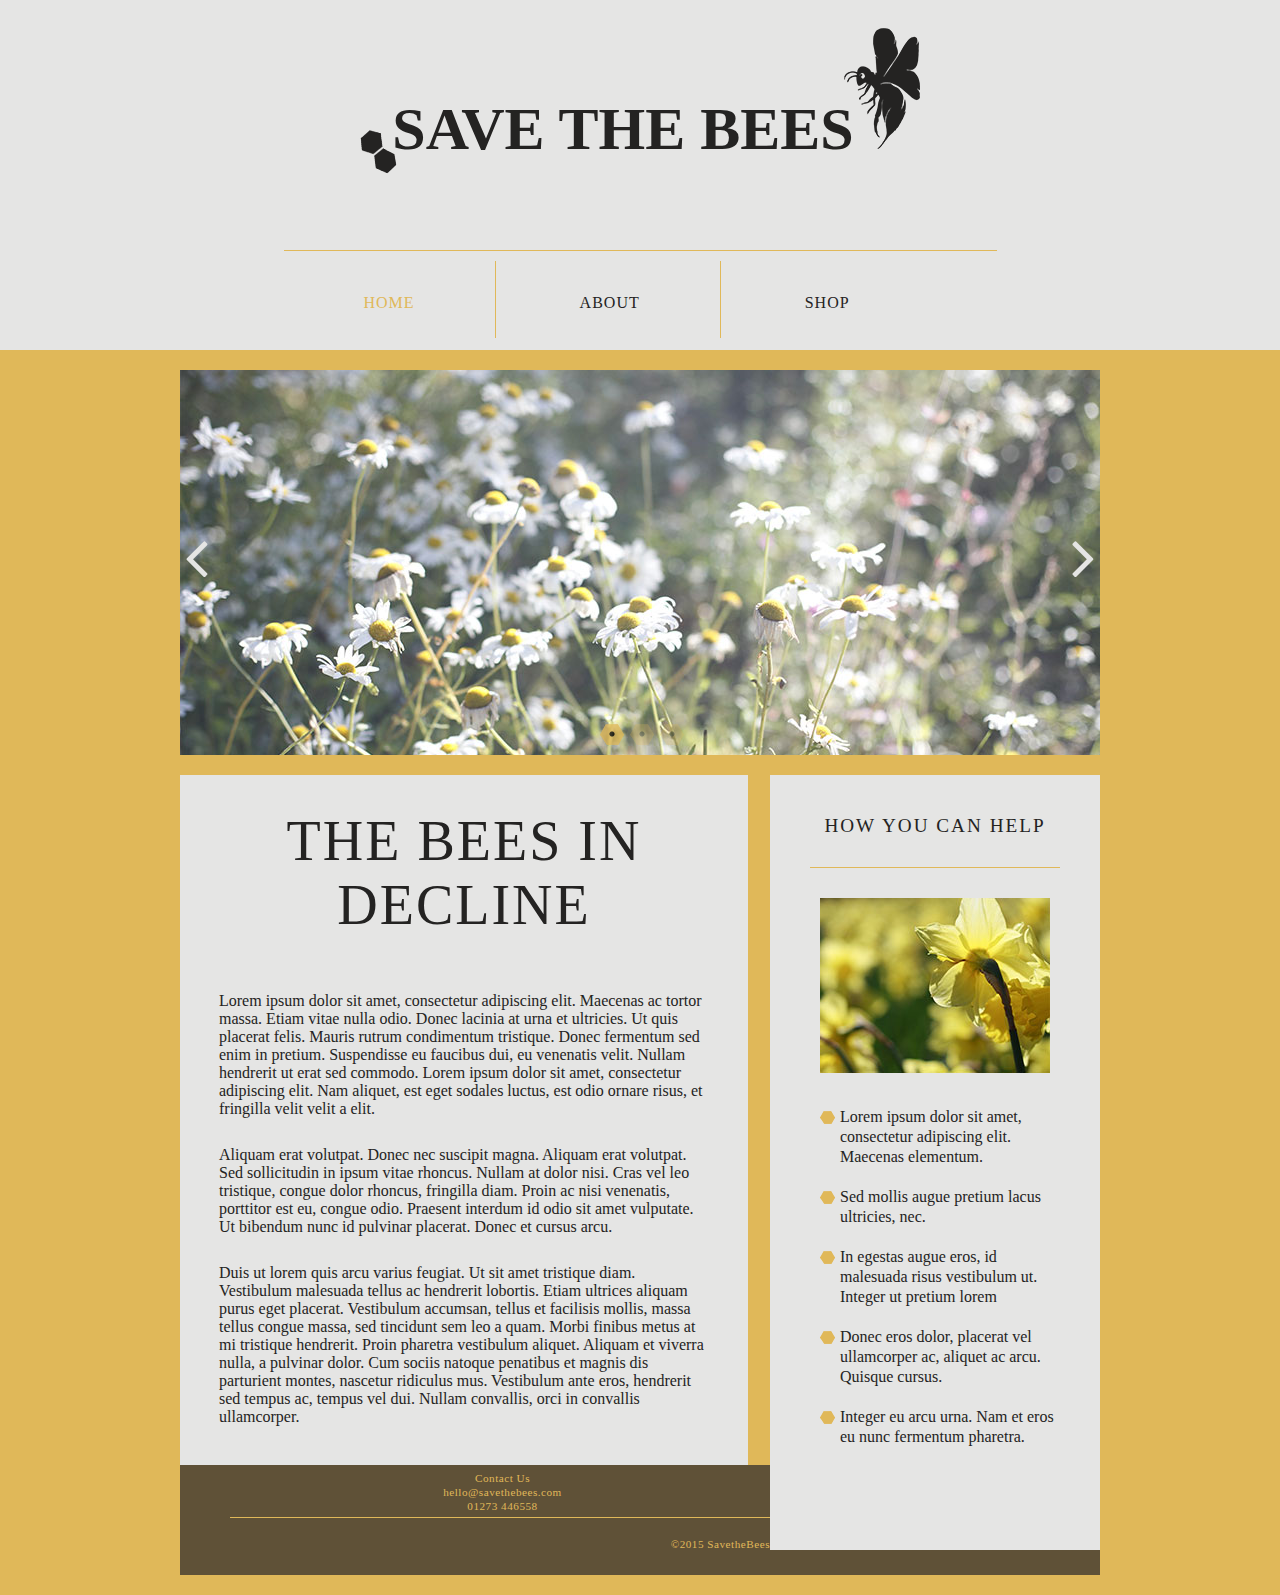
==== index.html @ b4ee6c3a "Added honeycomb sprite for carousel navigation and started on changing dots to the honeycombs." ====
<!doctype html>
<html>

<head>
  <script type="text/javascript" src="jquery.js"></script>
  <link rel="stylesheet" type="text/css" href="index.css" />
  <link rel="stylesheet" type="text/css" href="slick/slick.css"/>
  <link rel="stylesheet" type="text/css" href="slick/slick-theme.css"/>
  <link rel="stylesheet" href="http://maxcdn.bootstrapcdn.com/font-awesome/4.4.0/css/font-awesome.min.css">

  <title>Save the Bees</title>
</head>

<body>
  <header class = "container">

      <div id = "logo">
        <h1 id = "title">
          <img id = "comb" src = "images/honeycomb.png" alt = "honeycomb"/>
           save the bees
          <img id = "bee" src = "images/honeybee.png" alt = "honeybee"/>
        </h1>


      </div>

      <ul id = "nav-menu">
        <li class = "nav" id = "home"> <a href = "index.html" class='active'>home</a></li>
        <li class = "nav" id = "about"> <a href = "about.html">about</a></li>
        <li class = "nav"> <a href = "shop.html">shop</a></li>
      </ul>

  </header>

  <div class = "main-container">
  <div>

  <div class = "carousel-img">
    <div><img src = "images/daisy-img.jpg" alt = "daisy"/></div>
    <div><img src = "images/blossom.jpg" alt = "blossom"/></div>
    <div><img src = "images/pinkflower.jpg" alt = "pinkflower"/></div>
  </div>

<div>

  <div class = "panel" id = "right-content">
    <h3 id = "bullet-title">how you can help</h3>
    <img id = "help-image"src = "images/flower-img.jpg">

    <ul>
      <li class = "bullet">Lorem ipsum dolor sit amet, consectetur adipiscing elit. Maecenas elementum.</li>
      <li class = "bullet">Sed mollis augue pretium lacus ultricies, nec.</li>
      <li class = "bullet">In egestas augue eros, id malesuada risus vestibulum ut. Integer ut pretium lorem</li>
      <li class = "bullet">Donec eros dolor, placerat vel ullamcorper ac, aliquet ac arcu. Quisque cursus.</li>
      <li class = "bullet">Integer eu arcu urna. Nam et eros eu nunc fermentum pharetra. </li>
    </ul>

  </div>

  <div class = "panel"id = "left-content">
    <h2>the bees in decline</h2>
    <p class = "left-text-content">Lorem ipsum dolor sit amet, consectetur adipiscing elit. Maecenas ac tortor massa. Etiam vitae nulla odio. Donec lacinia at urna et ultricies. Ut quis placerat felis. Mauris rutrum condimentum tristique. Donec fermentum sed enim in pretium. Suspendisse eu faucibus dui, eu venenatis velit. Nullam hendrerit ut erat sed commodo. Lorem ipsum dolor sit amet, consectetur adipiscing elit. Nam aliquet, est eget sodales luctus, est odio ornare risus, et fringilla velit velit a elit.
    </p>
    <br />

    <p class = "left-text-content">Aliquam erat volutpat. Donec nec suscipit magna. Aliquam erat volutpat. Sed sollicitudin in ipsum vitae rhoncus. Nullam at dolor nisi. Cras vel leo tristique, congue dolor rhoncus, fringilla diam. Proin ac nisi venenatis, porttitor est eu, congue odio. Praesent interdum id odio sit amet vulputate. Ut bibendum nunc id pulvinar placerat. Donec et cursus arcu.
    </p>
    <br />

    <p class = "left-text-content">Duis ut lorem quis arcu varius feugiat. Ut sit amet tristique diam. Vestibulum malesuada tellus ac hendrerit lobortis. Etiam ultrices aliquam purus eget placerat. Vestibulum accumsan, tellus et facilisis mollis, massa tellus congue massa, sed tincidunt sem leo a quam. Morbi finibus metus at mi tristique hendrerit. Proin pharetra vestibulum aliquet. Aliquam et viverra nulla, a pulvinar dolor. Cum sociis natoque penatibus et magnis dis parturient montes, nascetur ridiculus mus. Vestibulum ante eros, hendrerit sed tempus ac, tempus vel dui. Nullam convallis, orci in convallis ullamcorper.
    </p>

  </div>



  </div>
  </div>


  <footer>
    <div id = "contact-info">
      <p class = "info">Contact Us</p>

      <p class = "info"><a href = "mailto:hello@savethebees.com">hello@savethebees.com</a></p>

      <p class = "info">01273 446558</p>

    </div>
      <p id = "copyright">&copy;2015 SavetheBees</p>
  </footer>

  <script type="text/javascript" src="slick/slick.min.js"></script>

  <script type="text/javascript">
    $(document).ready(function(){
      $('.carousel-img').slick({
        dots: true,
        infinite:true,
        autoplay:true,
        autoplaySpeed:4000,
        prevArrow:'<i class="arrow arrow-r fa fa-angle-left fa-4x"></i>',
        nextArrow:'<i class="arrow arrow-l fa fa-angle-right fa-4x"></i>',
      });
    });
  </script>

</body>

</html>
---- index.css ----
*{
  margin:0px;
  padding:0px;
}

body {
  background-color: #e0b859;
  font-family: Montserrat; sans-serif;
  color:#242322;

}

h1{
  text-transform: uppercase;
  font-size: 60px;
  font-weight:550;
  text-align:center;
}

h2{
  text-transform:uppercase;
  font-size:3.5em;
  font-weight:400;
  letter-spacing:2px;
  text-align:center;
  padding-bottom:50px;
}

h3{
  text-transform:uppercase;
  font-size:1.2em;
  font-weight:400;
  letter-spacing:2px;
  text-align:center;
}

p{
  font-weight:200;
}

ul{
  display:block;
}

li{
  list-style-type: none;
  font-weight:200;
}

.main-container{
  width:920px;
  position:relative;
  margin:20px auto;
}

.panel{
  background-color:#e5e5e4;
}

/* Links */

a{
  text-decoration:none;
  color:#242322;
}

a:hover{
  color:#e0b859;
  text-decoration:none;
}

a.active{
  color:#e0b859;
   text-decoration:none;
}

/* Title/logo/header */

.container {
  background-color: #e5e5e4;
  height:350px;
  margin:0 auto;
}

#logo{
  height:250px;
  margin:auto auto;

}


#title{
  padding:28px;
  margin:0 auto;

}

#comb{
  margin-right: -20px;
  margin-bottom: -25px;
}

#bee{
  margin-left: -25px;

}

/* Navigation */

#nav-menu{
  width:713px;
  height:100px;
  margin:0 auto;
  border-top: solid 1px #e0b859;
}

#nav-menu .nav{
  display: inline-block;
  padding-top:33px;
  padding-bottom:26px;
  padding-left:80px;
  padding-right:80px;
  text-decoration: none;
  text-transform:uppercase;
  letter-spacing: 1px;
  position:relative;
  font-weight: 400;
}

#home {
  border-right:solid 1px #e0b859;
  margin-top: 10px;
  margin-bottom:20px;
}

#about{
  border-right:solid 1px #e0b859;
  margin-top: 10px;
  margin-bottom:20px;
}

/* Home main body content */

.arrow{
  color:#e5e5e4;
  position: absolute;
  z-index:100;
  top:155px;
}

.arrow-r{
  left:5px;
}

.arrow-l{
  right:5px;
}

.main-container .slick-slider{
  margin-bottom:20px;
}

.main-container .slick-dots{
  bottom:11px;
}

.main-container .slick-dots li button::before{
  background:url('images/honeycomb-sprite.png') no-repeat 0 0px;
  width:24px;
  height:21px;
}

.main-container .slick-dots li button::after{
  background:url('images/honeycomb-sprite.png') no-repeat 0 -22px;
  width:24px;
  height:21px;
}

#left-content{
  width:500px;
  padding:34px;
}

.left-text-content{
  padding:5px;
}

#right-content{
  width:250px;
  height:695px;
  padding:40px;
  float:right;
}

#bullet-title{
  border-bottom: solid 1px #e0b859;
  padding-bottom:30px;
}

.bullet{
  margin:0 0 20px 10px;
  padding-left:20px;
  line-height:20px;
  background:url(images/bulletpoint.png)no-repeat left center;
  background-position:left 0 top 4px;
}

#help-image{
  margin:30px 10px;
}

/* About main body content */

#about-panel{
  padding:10px 125.5px;
}

.farm-title{
  font-weight: 600;
  border-bottom: solid 1px #e0b859;
  padding: 30px 0px 5px 0px ;
  text-align:left;
}

#us{
  margin-bottom:30px;
}

.farm{
  background-color:#ededea;
  width:100%;
  height:350px;
}

.farm-detail{
  float:left;
  padding:15px;
}

.farm-description{
  padding:12px 10px;
}

.farm-description h3{
  padding-bottom:8px;
}

.farm-contact{
  padding-top: 5px;
  font-size:0.8em;
}

#opening{
  padding:8px 0;
}

#our-farmers{
  margin-top:10px;
}

.join-us{
  margin:70px auto;
}

.join{
  text-align:center;
  margin:10px;
}

.button a{
  display:block;
  height:35px;
  width:120px;
  background-color: #5f5137;
  border:1px solid #5f5137;
  border-radius: 20px;
  color: #ededea;
  text-align:center;
  font-weight:100;
  line-height: 35px;
  margin:0 auto;
}

.button a:hover{
  color:#e0b859;
  text-decoration:none;
}

.farmer-pics{
  background-color:#ededea;
  margin-top:30px;
  width:100%;
}

.farm-container{
  display:inline-block;
  margin:16.5px;
  position:relative;
}

.overlay{
  position:absolute;
  background-color:#5f5137;
  width:130px;
  height:130px;
  top:0px;
  left:0px;
  opacity:0;
}

.overlay p{
  color: #ededea;
  text-align:center;
  font-weight:200;
  margin-top:55px;
  padding:5px;
  background-color:#5f5137;
}

.farm-container:hover .overlay {
  opacity:0.8;
}

.farm-container:hover .overlay p{
  opacity:1;
}


/*Shop main body content*/

#shop-container{
  height:580px;
}

#shop-container img{
  position:absolute;
  margin:45px 20px;
}

#shop-container h2{
  font-size: 2em;
  padding:10px;
  float:right;
  margin:26px 125px;
  position:relative;
  text-transform: none;
}

#shop-container h3{
  float:right;
  position:relative;
  margin:78px -300px;
  margin-bottom: 0;
  text-transform: none;
  font-weight: 100;
}

#shop-container p{
  float:right;
  width:420px;
}

.honey-description{
  margin:120px -448px;
}

.shop-description{
  margin:180px -448px;
}

.price{
  margin:280px -448px;
  font-weight: 500;
  font-size: 1.2em;
}

.cart-button{
  position: relative;
  margin:360px -447px;
  margin-bottom:0;
  text-align:center;
  padding:14px 2px;
  background-color: #000;
  color:#ededea;
  border-radius: 5px;
}

.cart-button a{
  color:#ededea;
}

.cart-button a:hover{
  color:#e0b859;
  text-decoration:none;
}


/* Find honey farm/google map */

#find-farm{
  margin:20px 0;
}

#find-farm h3{
  float:right;
  margin-top:-342px;
  margin-right:60px;
  padding:5px 0 20px 0 ;
  border-bottom: solid 1px #e0b859;
  font-weight: 500;

}

#find-farm p {
  float:right;
  width: 395px;
  margin:-270px 30px 0 0;
}

#map iframe{
  margin:10px;
  position:relative;
}

/* Footer Section */

footer{
  background-color:#5f5137;
  height:110px;
}

.info{
  color:#e0b859;
  font-size: 0.7em;
  text-align:center;
  margin:0 auto;
  padding-top:2px;

}

.info a {
  color:#e0b859;
}

#contact-info{
  padding:5px;
  border-bottom: solid 1px #e0b859;
  margin-right:50px;
  margin-left:50px;
  letter-spacing:0.5px;
}

#copyright{
  color:#e0b859;
  font-size: 0.7em;
  text-align: right;
  margin-right: 60px;
  margin-top:20px;
  letter-spacing:0.5px;
}
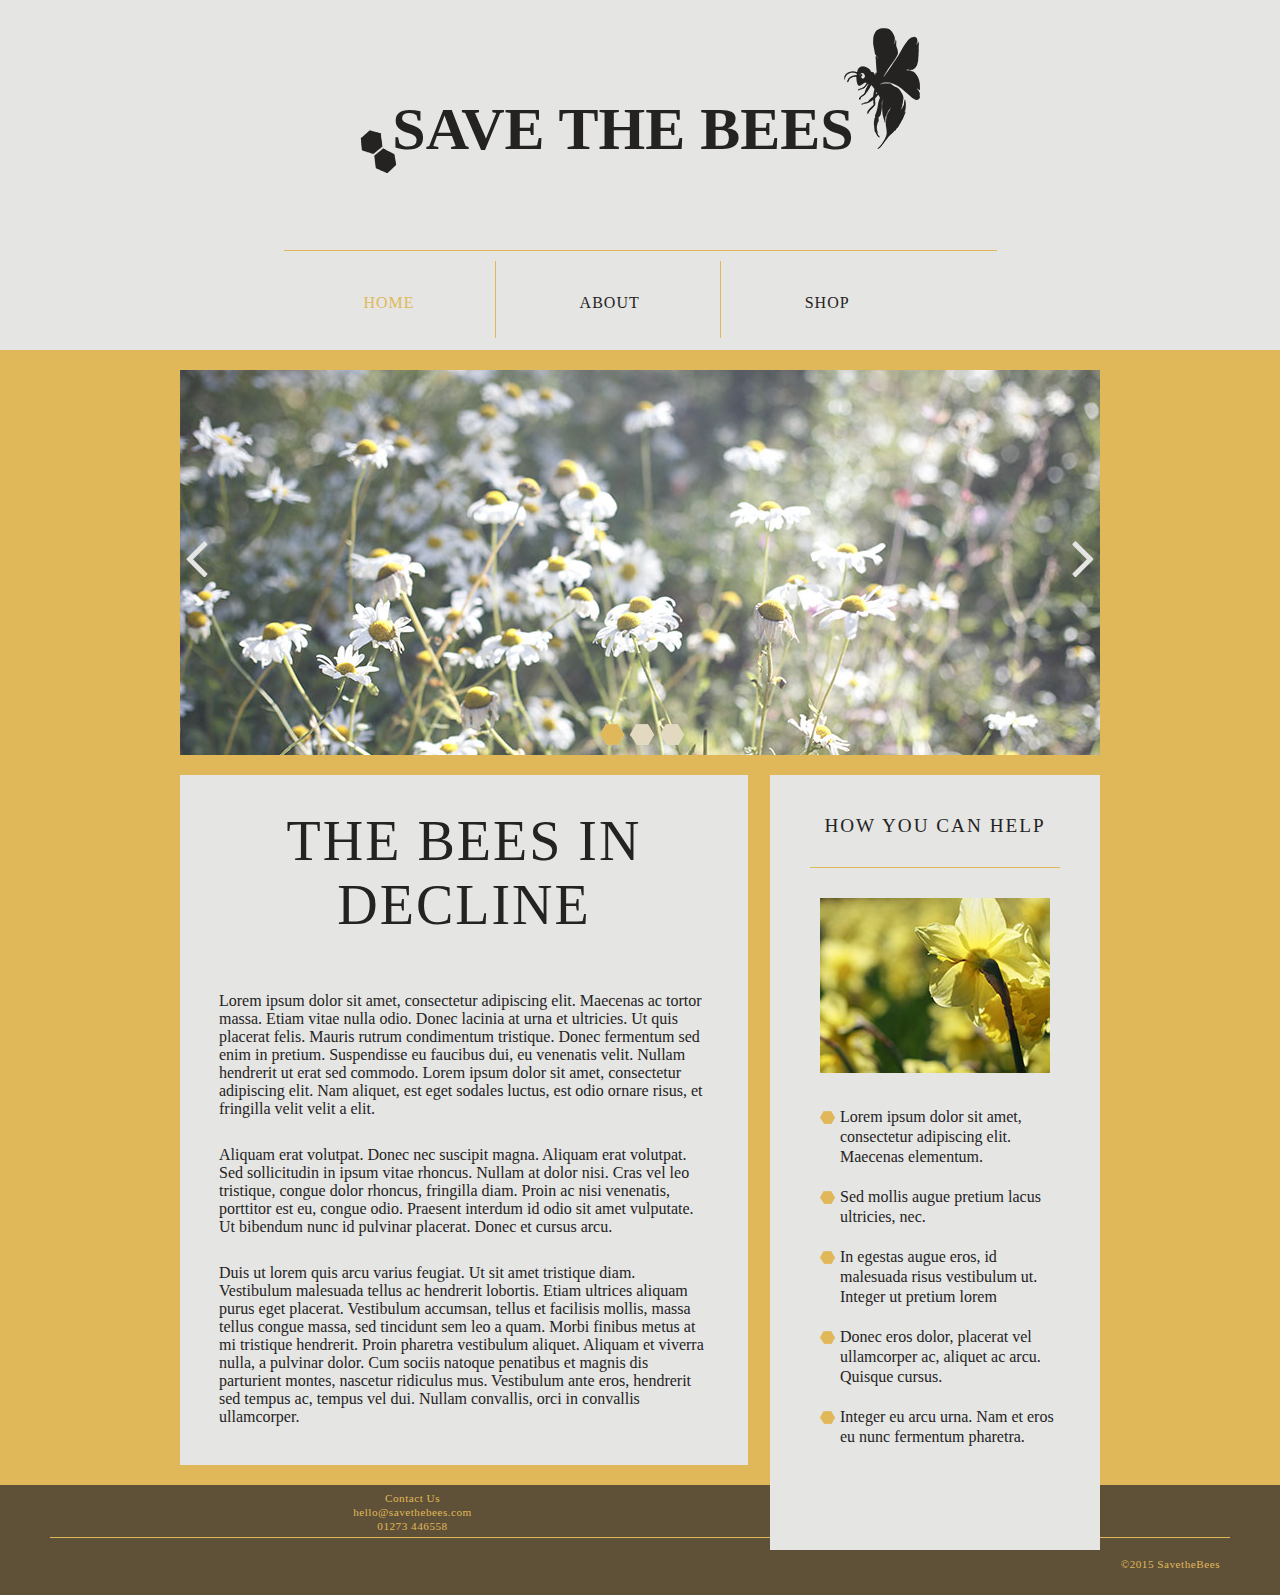
==== commit bd8a7f96: "Cleaning up indentation and whitespace" ====
--- a/index.html
+++ b/index.html
@@ -12,16 +12,14 @@
 </head>
 
 <body>
+
   <header class = "container">
-
       <div id = "logo">
         <h1 id = "title">
           <img id = "comb" src = "images/honeycomb.png" alt = "honeycomb"/>
            save the bees
           <img id = "bee" src = "images/honeybee.png" alt = "honeybee"/>
         </h1>
-
-
       </div>
 
       <ul id = "nav-menu">
@@ -29,11 +27,9 @@
         <li class = "nav" id = "about"> <a href = "about.html">about</a></li>
         <li class = "nav"> <a href = "shop.html">shop</a></li>
       </ul>
-
   </header>
 
   <div class = "main-container">
-  <div>
 
   <div class = "carousel-img">
     <div><img src = "images/daisy-img.jpg" alt = "daisy"/></div>
@@ -41,51 +37,44 @@
     <div><img src = "images/pinkflower.jpg" alt = "pinkflower"/></div>
   </div>
 
-<div>
+  <div> <!--Start of main section-->
+    <div class = "panel" id = "right-content">
+      <h3 id = "bullet-title">how you can help</h3>
+      <img id = "help-image"src = "images/flower-img.jpg"/>
 
-  <div class = "panel" id = "right-content">
-    <h3 id = "bullet-title">how you can help</h3>
-    <img id = "help-image"src = "images/flower-img.jpg">
+      <ul>
+        <li class = "bullet">Lorem ipsum dolor sit amet, consectetur adipiscing elit. Maecenas elementum.</li>
+        <li class = "bullet">Sed mollis augue pretium lacus ultricies, nec.</li>
+        <li class = "bullet">In egestas augue eros, id malesuada risus vestibulum ut. Integer ut pretium lorem</li>
+        <li class = "bullet">Donec eros dolor, placerat vel ullamcorper ac, aliquet ac arcu. Quisque cursus.</li>
+        <li class = "bullet">Integer eu arcu urna. Nam et eros eu nunc fermentum pharetra. </li>
+      </ul>
+    </div>
 
-    <ul>
-      <li class = "bullet">Lorem ipsum dolor sit amet, consectetur adipiscing elit. Maecenas elementum.</li>
-      <li class = "bullet">Sed mollis augue pretium lacus ultricies, nec.</li>
-      <li class = "bullet">In egestas augue eros, id malesuada risus vestibulum ut. Integer ut pretium lorem</li>
-      <li class = "bullet">Donec eros dolor, placerat vel ullamcorper ac, aliquet ac arcu. Quisque cursus.</li>
-      <li class = "bullet">Integer eu arcu urna. Nam et eros eu nunc fermentum pharetra. </li>
-    </ul>
+    <div class = "panel"id = "left-content">
+      <h2>the bees in decline</h2>
+        <p class = "left-text-content">Lorem ipsum dolor sit amet, consectetur adipiscing elit. Maecenas ac tortor massa. Etiam vitae nulla odio. Donec lacinia at urna et ultricies. Ut quis placerat felis. Mauris rutrum condimentum tristique. Donec fermentum sed enim in pretium. Suspendisse eu faucibus dui, eu venenatis velit. Nullam hendrerit ut erat sed commodo. Lorem ipsum dolor sit amet, consectetur adipiscing elit. Nam aliquet, est eget sodales luctus, est odio ornare risus, et fringilla velit velit a elit.
+        </p>
+      <br />
 
-  </div>
+        <p class = "left-text-content">Aliquam erat volutpat. Donec nec suscipit magna. Aliquam erat volutpat. Sed sollicitudin in ipsum vitae rhoncus. Nullam at dolor nisi. Cras vel leo tristique, congue dolor rhoncus, fringilla diam. Proin ac nisi venenatis, porttitor est eu, congue odio. Praesent interdum id odio sit amet vulputate. Ut bibendum nunc id pulvinar placerat. Donec et cursus arcu.
+        </p>
+      <br />
 
-  <div class = "panel"id = "left-content">
-    <h2>the bees in decline</h2>
-    <p class = "left-text-content">Lorem ipsum dolor sit amet, consectetur adipiscing elit. Maecenas ac tortor massa. Etiam vitae nulla odio. Donec lacinia at urna et ultricies. Ut quis placerat felis. Mauris rutrum condimentum tristique. Donec fermentum sed enim in pretium. Suspendisse eu faucibus dui, eu venenatis velit. Nullam hendrerit ut erat sed commodo. Lorem ipsum dolor sit amet, consectetur adipiscing elit. Nam aliquet, est eget sodales luctus, est odio ornare risus, et fringilla velit velit a elit.
-    </p>
-    <br />
+        <p class = "left-text-content">Duis ut lorem quis arcu varius feugiat. Ut sit amet tristique diam. Vestibulum malesuada tellus ac hendrerit lobortis. Etiam ultrices aliquam purus eget placerat. Vestibulum accumsan, tellus et facilisis mollis, massa tellus congue massa, sed tincidunt sem leo a quam. Morbi finibus metus at mi tristique hendrerit. Proin pharetra vestibulum aliquet. Aliquam et viverra nulla, a pulvinar dolor. Cum sociis natoque penatibus et magnis dis parturient montes, nascetur ridiculus mus. Vestibulum ante eros, hendrerit sed tempus ac, tempus vel dui. Nullam convallis, orci in convallis ullamcorper.
+        </p>
+    </div>
+  </div> <!--End of main section-->
 
-    <p class = "left-text-content">Aliquam erat volutpat. Donec nec suscipit magna. Aliquam erat volutpat. Sed sollicitudin in ipsum vitae rhoncus. Nullam at dolor nisi. Cras vel leo tristique, congue dolor rhoncus, fringilla diam. Proin ac nisi venenatis, porttitor est eu, congue odio. Praesent interdum id odio sit amet vulputate. Ut bibendum nunc id pulvinar placerat. Donec et cursus arcu.
-    </p>
-    <br />
+  </div> <!--end of main container-->
 
-    <p class = "left-text-content">Duis ut lorem quis arcu varius feugiat. Ut sit amet tristique diam. Vestibulum malesuada tellus ac hendrerit lobortis. Etiam ultrices aliquam purus eget placerat. Vestibulum accumsan, tellus et facilisis mollis, massa tellus congue massa, sed tincidunt sem leo a quam. Morbi finibus metus at mi tristique hendrerit. Proin pharetra vestibulum aliquet. Aliquam et viverra nulla, a pulvinar dolor. Cum sociis natoque penatibus et magnis dis parturient montes, nascetur ridiculus mus. Vestibulum ante eros, hendrerit sed tempus ac, tempus vel dui. Nullam convallis, orci in convallis ullamcorper.
-    </p>
-
-  </div>
-
-
-
-  </div>
-  </div>
 
 
   <footer>
     <div id = "contact-info">
       <p class = "info">Contact Us</p>
-
       <p class = "info"><a href = "mailto:hello@savethebees.com">hello@savethebees.com</a></p>
-
       <p class = "info">01273 446558</p>
-
     </div>
       <p id = "copyright">&copy;2015 SavetheBees</p>
   </footer>
--- a/index.css
+++ b/index.css
@@ -168,13 +168,20 @@
   background:url('images/honeycomb-sprite.png') no-repeat 0 0px;
   width:24px;
   height:21px;
-}
-
-.main-container .slick-dots li button::after{
+  content: "";
+}
+
+.main-container .slick-dots li button{
   background:url('images/honeycomb-sprite.png') no-repeat 0 -22px;
   width:24px;
   height:21px;
-}
+  opacity:1;
+}
+
+.main-container .slick-dots li.slick-active button:before{
+  opacity:1;
+}
+
 
 #left-content{
   width:500px;
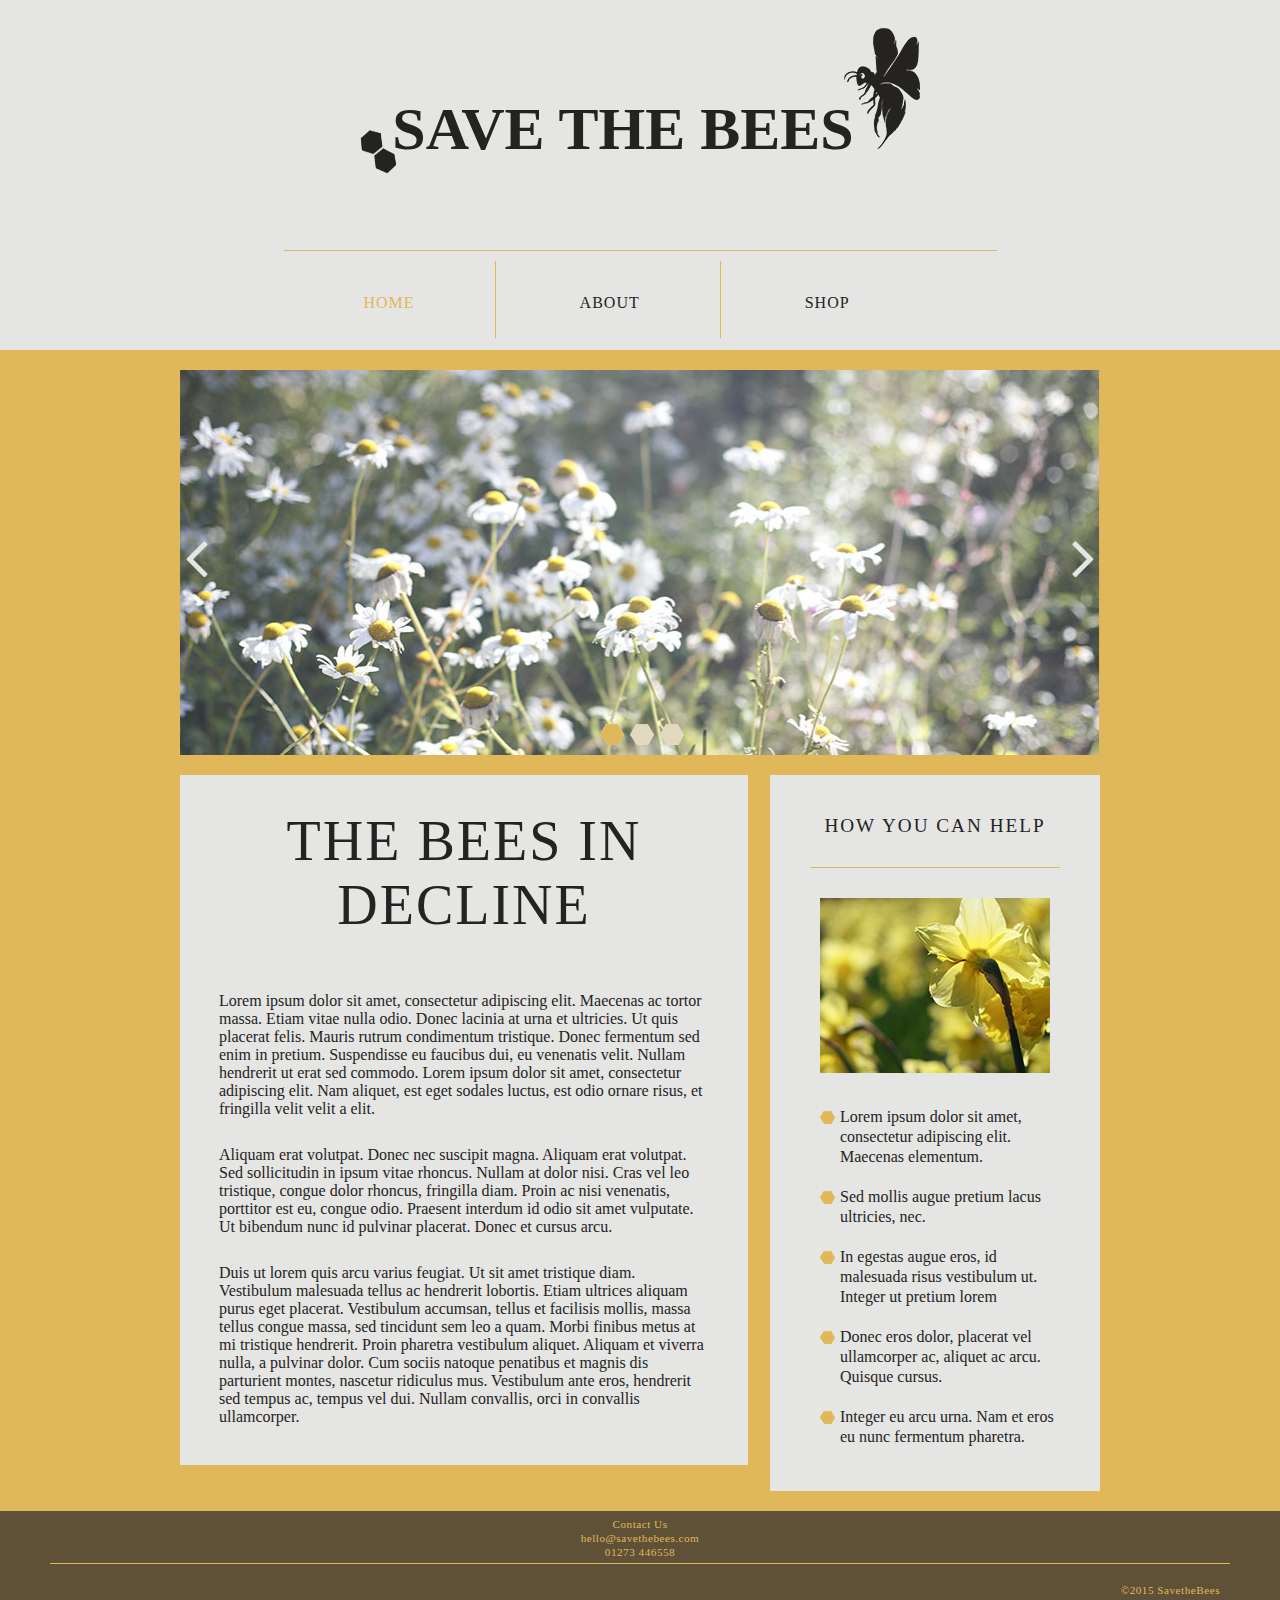
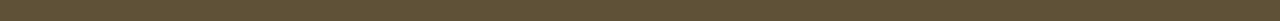
==== commit b84df592: "Started on media queries to make responsive" ====
--- a/index.html
+++ b/index.html
@@ -7,6 +7,7 @@
   <link rel="stylesheet" type="text/css" href="slick/slick.css"/>
   <link rel="stylesheet" type="text/css" href="slick/slick-theme.css"/>
   <link rel="stylesheet" href="http://maxcdn.bootstrapcdn.com/font-awesome/4.4.0/css/font-awesome.min.css">
+  <link rel="shortcut icon" href="images/honey-fav.ico" type="image/x-icon"/>
 
   <title>Save the Bees</title>
 </head>
@@ -37,10 +38,21 @@
     <div><img src = "images/pinkflower.jpg" alt = "pinkflower"/></div>
   </div>
 
-  <div> <!--Start of main section-->
+    <div class = "panel" id = "left-content">
+      <h2>the bees in decline</h2>
+        <p class = "left-text-content">Lorem ipsum dolor sit amet, consectetur adipiscing elit. Maecenas ac tortor massa. Etiam vitae nulla odio. Donec lacinia at urna et ultricies. Ut quis placerat felis. Mauris rutrum condimentum tristique. Donec fermentum sed enim in pretium. Suspendisse eu faucibus dui, eu venenatis velit. Nullam hendrerit ut erat sed commodo. Lorem ipsum dolor sit amet, consectetur adipiscing elit. Nam aliquet, est eget sodales luctus, est odio ornare risus, et fringilla velit velit a elit.
+        </p>
+      <br />
+        <p class = "left-text-content">Aliquam erat volutpat. Donec nec suscipit magna. Aliquam erat volutpat. Sed sollicitudin in ipsum vitae rhoncus. Nullam at dolor nisi. Cras vel leo tristique, congue dolor rhoncus, fringilla diam. Proin ac nisi venenatis, porttitor est eu, congue odio. Praesent interdum id odio sit amet vulputate. Ut bibendum nunc id pulvinar placerat. Donec et cursus arcu.
+        </p>
+      <br />
+        <p class = "left-text-content">Duis ut lorem quis arcu varius feugiat. Ut sit amet tristique diam. Vestibulum malesuada tellus ac hendrerit lobortis. Etiam ultrices aliquam purus eget placerat. Vestibulum accumsan, tellus et facilisis mollis, massa tellus congue massa, sed tincidunt sem leo a quam. Morbi finibus metus at mi tristique hendrerit. Proin pharetra vestibulum aliquet. Aliquam et viverra nulla, a pulvinar dolor. Cum sociis natoque penatibus et magnis dis parturient montes, nascetur ridiculus mus. Vestibulum ante eros, hendrerit sed tempus ac, tempus vel dui. Nullam convallis, orci in convallis ullamcorper.
+        </p>
+    </div>
+
     <div class = "panel" id = "right-content">
       <h3 id = "bullet-title">how you can help</h3>
-      <img id = "help-image"src = "images/flower-img.jpg"/>
+      <img id = "help-image" src = "images/flower-img.jpg" alt = "yellowflower"/>
 
       <ul>
         <li class = "bullet">Lorem ipsum dolor sit amet, consectetur adipiscing elit. Maecenas elementum.</li>
@@ -51,23 +63,7 @@
       </ul>
     </div>
 
-    <div class = "panel"id = "left-content">
-      <h2>the bees in decline</h2>
-        <p class = "left-text-content">Lorem ipsum dolor sit amet, consectetur adipiscing elit. Maecenas ac tortor massa. Etiam vitae nulla odio. Donec lacinia at urna et ultricies. Ut quis placerat felis. Mauris rutrum condimentum tristique. Donec fermentum sed enim in pretium. Suspendisse eu faucibus dui, eu venenatis velit. Nullam hendrerit ut erat sed commodo. Lorem ipsum dolor sit amet, consectetur adipiscing elit. Nam aliquet, est eget sodales luctus, est odio ornare risus, et fringilla velit velit a elit.
-        </p>
-      <br />
-
-        <p class = "left-text-content">Aliquam erat volutpat. Donec nec suscipit magna. Aliquam erat volutpat. Sed sollicitudin in ipsum vitae rhoncus. Nullam at dolor nisi. Cras vel leo tristique, congue dolor rhoncus, fringilla diam. Proin ac nisi venenatis, porttitor est eu, congue odio. Praesent interdum id odio sit amet vulputate. Ut bibendum nunc id pulvinar placerat. Donec et cursus arcu.
-        </p>
-      <br />
-
-        <p class = "left-text-content">Duis ut lorem quis arcu varius feugiat. Ut sit amet tristique diam. Vestibulum malesuada tellus ac hendrerit lobortis. Etiam ultrices aliquam purus eget placerat. Vestibulum accumsan, tellus et facilisis mollis, massa tellus congue massa, sed tincidunt sem leo a quam. Morbi finibus metus at mi tristique hendrerit. Proin pharetra vestibulum aliquet. Aliquam et viverra nulla, a pulvinar dolor. Cum sociis natoque penatibus et magnis dis parturient montes, nascetur ridiculus mus. Vestibulum ante eros, hendrerit sed tempus ac, tempus vel dui. Nullam convallis, orci in convallis ullamcorper.
-        </p>
-    </div>
-  </div> <!--End of main section-->
-
   </div> <!--end of main container-->
-
 
 
   <footer>
--- a/index.css
+++ b/index.css
@@ -8,6 +8,10 @@
   font-family: Montserrat; sans-serif;
   color:#242322;
 
+}
+
+img{
+  max-width:100%;
 }
 
 h1{
@@ -48,13 +52,15 @@
 }
 
 .main-container{
-  width:920px;
+  max-width:920px;
+  width:100%;
   position:relative;
   margin:20px auto;
 }
 
 .panel{
   background-color:#e5e5e4;
+  margin-bottom:20px;
 }
 
 /* Links */
@@ -85,6 +91,7 @@
 #logo{
   height:250px;
   margin:auto auto;
+  width:100%;
 
 }
 
@@ -146,6 +153,7 @@
   position: absolute;
   z-index:100;
   top:155px;
+  cursor:pointer;
 }
 
 .arrow-r{
@@ -184,8 +192,9 @@
 
 
 #left-content{
-  width:500px;
+  max-width:500px;
   padding:34px;
+  float:left;
 }
 
 .left-text-content{
@@ -193,9 +202,8 @@
 }
 
 #right-content{
-  width:250px;
-  height:695px;
-  padding:40px;
+  max-width:250px;
+  padding:40px 40px 24px 40px;
   float:right;
 }
 
@@ -406,27 +414,31 @@
 
 #find-farm{
   margin:20px 0;
+  padding:20px;
+}
+
+#honeyfarm-text{
+  padding-bottom: 50px;
 }
 
 #find-farm h3{
-  float:right;
-  margin-top:-342px;
-  margin-right:60px;
-  padding:5px 0 20px 0 ;
   border-bottom: solid 1px #e0b859;
   font-weight: 500;
+  padding:10px 0 20px;
+  width:400px;
+  float:right;
 
 }
 
 #find-farm p {
-  float:right;
-  width: 395px;
-  margin:-270px 30px 0 0;
-}
-
-#map iframe{
-  margin:10px;
-  position:relative;
+  padding-top:80px;
+}
+
+#map{
+  width:460px;
+  height:340px;
+  float:left;
+  margin-right: 20px;
 }
 
 /* Footer Section */
@@ -434,6 +446,7 @@
 footer{
   background-color:#5f5137;
   height:110px;
+  clear:both;
 }
 
 .info{
@@ -465,9 +478,60 @@
   margin-top:20px;
   letter-spacing:0.5px;
 }
-
-
-
-
-
-
+ /* Media Queries */
+
+ @media (max-width:920px){
+  .main-container{
+    max-width:95%;
+  }
+  #left-content{
+    float:none;
+    margin:0 auto;
+    margin-bottom:20px;
+    max-width:804px;
+  }
+  #right-content{
+    float:none;
+    margin:0 auto;
+    max-width:804px;
+  }
+  #right-content h3{
+    font-size:2em;
+  }
+}
+
+@media (max-width:600px){
+  .main-container{
+    max-width:93%;
+  }
+  #left-content{
+    float:none;
+    margin:0 auto;
+    margin-bottom:20px;
+  }
+  #right-content{
+    float:none;
+    margin:0 auto;
+  }
+  #logo{
+    width:67%;
+  }
+}
+
+@media (max-width:400px){
+  .main-container{
+    max-width:90%;
+  }
+  #left-content{
+    float:none;
+    margin:0 auto;
+    margin-bottom:10px;
+  }
+  #right-content{
+    float:none;
+    margin:0 auto;
+  }
+}
+
+
+
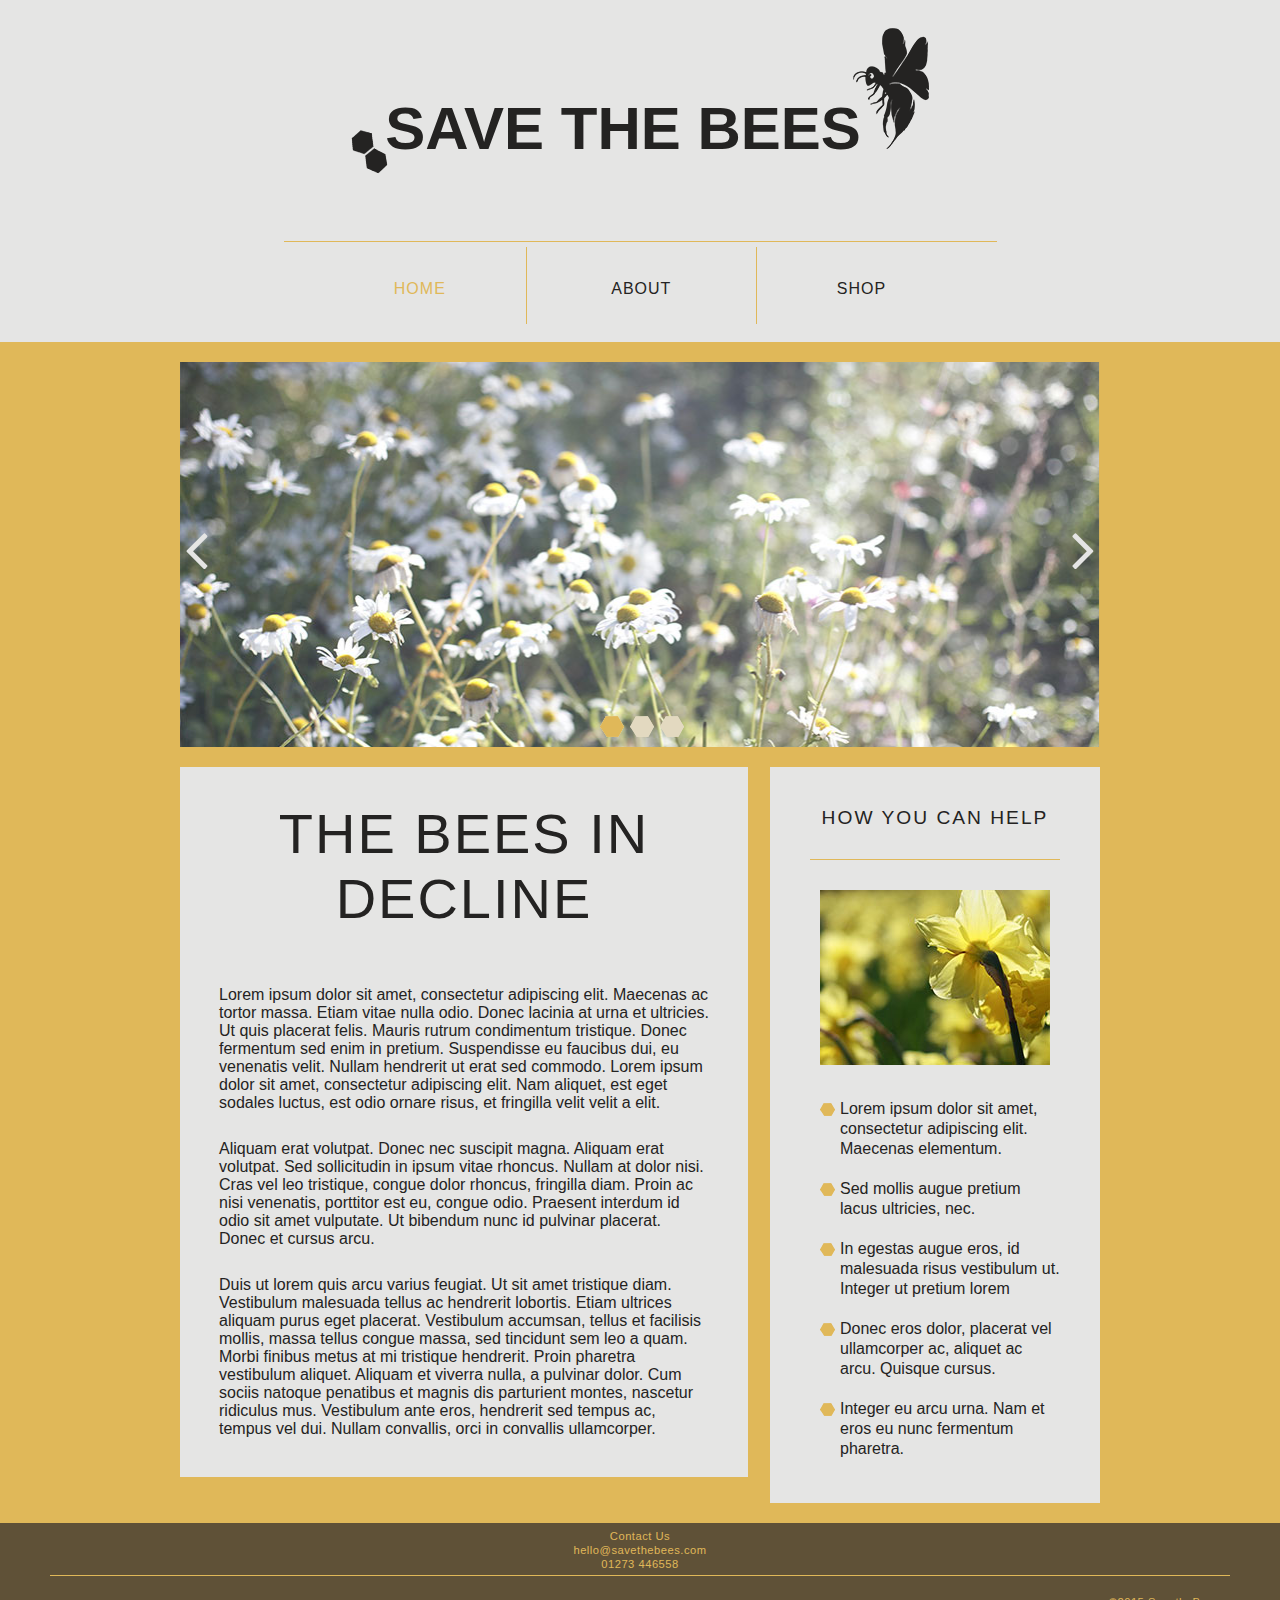
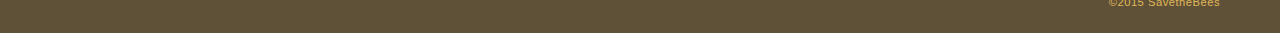
==== commit 442c30fb: "Added div around navigation menu to centre properly and improve scaling" ====
--- a/index.html
+++ b/index.html
@@ -9,45 +9,48 @@
   <link rel="stylesheet" href="http://maxcdn.bootstrapcdn.com/font-awesome/4.4.0/css/font-awesome.min.css">
   <link rel="shortcut icon" href="images/honey-fav.ico" type="image/x-icon"/>
 
+  <meta name="viewport" content="width=device-width, initial-scale=1">
+
   <title>Save the Bees</title>
 </head>
 
 <body>
 
   <header class = "container">
-      <div id = "logo">
-        <h1 id = "title">
-          <img id = "comb" src = "images/honeycomb.png" alt = "honeycomb"/>
-           save the bees
-          <img id = "bee" src = "images/honeybee.png" alt = "honeybee"/>
-        </h1>
-      </div>
+    <div id = "logo">
+      <h1 id = "title">
+        <img id = "comb" src = "images/honeycomb.png" alt = "honeycomb"/>
+        save the bees
+        <img id = "bee" src = "images/honeybee.png" alt = "honeybee"/>
+      </h1>
+    </div>
 
+    <div class = "nav-container">
       <ul id = "nav-menu">
         <li class = "nav" id = "home"> <a href = "index.html" class='active'>home</a></li>
         <li class = "nav" id = "about"> <a href = "about.html">about</a></li>
-        <li class = "nav"> <a href = "shop.html">shop</a></li>
+        <li class = "nav" id = "shop"> <a href = "shop.html">shop</a></li>
       </ul>
+    </div>
   </header>
 
   <div class = "main-container">
 
-  <div class = "carousel-img">
-    <div><img src = "images/daisy-img.jpg" alt = "daisy"/></div>
-    <div><img src = "images/blossom.jpg" alt = "blossom"/></div>
-    <div><img src = "images/pinkflower.jpg" alt = "pinkflower"/></div>
-  </div>
+    <div class = "carousel-img">
+      <div><img src = "images/daisy-img.jpg" alt = "daisy"/></div>
+      <div><img src = "images/blossom.jpg" alt = "blossom"/></div>
+      <div><img src = "images/pinkflower.jpg" alt = "pinkflower"/></div>
+    </div>
 
     <div class = "panel" id = "left-content">
       <h2>the bees in decline</h2>
-        <p class = "left-text-content">Lorem ipsum dolor sit amet, consectetur adipiscing elit. Maecenas ac tortor massa. Etiam vitae nulla odio. Donec lacinia at urna et ultricies. Ut quis placerat felis. Mauris rutrum condimentum tristique. Donec fermentum sed enim in pretium. Suspendisse eu faucibus dui, eu venenatis velit. Nullam hendrerit ut erat sed commodo. Lorem ipsum dolor sit amet, consectetur adipiscing elit. Nam aliquet, est eget sodales luctus, est odio ornare risus, et fringilla velit velit a elit.
-        </p>
+      <p class = "left-text-content">Lorem ipsum dolor sit amet, consectetur adipiscing elit. Maecenas ac tortor massa. Etiam vitae nulla odio. Donec lacinia at urna et ultricies. Ut quis placerat felis. Mauris rutrum condimentum tristique. Donec fermentum sed enim in pretium. Suspendisse eu faucibus dui, eu venenatis velit. Nullam hendrerit ut erat sed commodo. Lorem ipsum dolor sit amet, consectetur adipiscing elit. Nam aliquet, est eget sodales luctus, est odio ornare risus, et fringilla velit velit a elit.</p>
       <br />
-        <p class = "left-text-content">Aliquam erat volutpat. Donec nec suscipit magna. Aliquam erat volutpat. Sed sollicitudin in ipsum vitae rhoncus. Nullam at dolor nisi. Cras vel leo tristique, congue dolor rhoncus, fringilla diam. Proin ac nisi venenatis, porttitor est eu, congue odio. Praesent interdum id odio sit amet vulputate. Ut bibendum nunc id pulvinar placerat. Donec et cursus arcu.
-        </p>
+      <p class = "left-text-content">Aliquam erat volutpat. Donec nec suscipit magna. Aliquam erat volutpat. Sed sollicitudin in ipsum vitae rhoncus. Nullam at dolor nisi. Cras vel leo tristique, congue dolor rhoncus, fringilla diam. Proin ac nisi venenatis, porttitor est eu, congue odio. Praesent interdum id odio sit amet vulputate. Ut bibendum nunc id pulvinar placerat. Donec et cursus arcu.
+      </p>
       <br />
-        <p class = "left-text-content">Duis ut lorem quis arcu varius feugiat. Ut sit amet tristique diam. Vestibulum malesuada tellus ac hendrerit lobortis. Etiam ultrices aliquam purus eget placerat. Vestibulum accumsan, tellus et facilisis mollis, massa tellus congue massa, sed tincidunt sem leo a quam. Morbi finibus metus at mi tristique hendrerit. Proin pharetra vestibulum aliquet. Aliquam et viverra nulla, a pulvinar dolor. Cum sociis natoque penatibus et magnis dis parturient montes, nascetur ridiculus mus. Vestibulum ante eros, hendrerit sed tempus ac, tempus vel dui. Nullam convallis, orci in convallis ullamcorper.
-        </p>
+      <p class = "left-text-content">Duis ut lorem quis arcu varius feugiat. Ut sit amet tristique diam. Vestibulum malesuada tellus ac hendrerit lobortis. Etiam ultrices aliquam purus eget placerat. Vestibulum accumsan, tellus et facilisis mollis, massa tellus congue massa, sed tincidunt sem leo a quam. Morbi finibus metus at mi tristique hendrerit. Proin pharetra vestibulum aliquet. Aliquam et viverra nulla, a pulvinar dolor. Cum sociis natoque penatibus et magnis dis parturient montes, nascetur ridiculus mus. Vestibulum ante eros, hendrerit sed tempus ac, tempus vel dui. Nullam convallis, orci in convallis ullamcorper.
+      </p>
     </div>
 
     <div class = "panel" id = "right-content">
@@ -72,7 +75,7 @@
       <p class = "info"><a href = "mailto:hello@savethebees.com">hello@savethebees.com</a></p>
       <p class = "info">01273 446558</p>
     </div>
-      <p id = "copyright">&copy;2015 SavetheBees</p>
+    <p id = "copyright">&copy;2015 SavetheBees</p>
   </footer>
 
   <script type="text/javascript" src="slick/slick.min.js"></script>
--- a/index.css
+++ b/index.css
@@ -5,7 +5,7 @@
 
 body {
   background-color: #e0b859;
-  font-family: Montserrat; sans-serif;
+  font-family: Montserrat,helvetica,sans-serif;
   color:#242322;
 
 }
@@ -58,6 +58,11 @@
   margin:20px auto;
 }
 
+.nav-container{
+  max-width:713px;
+  margin:0 auto;
+}
+
 .panel{
   background-color:#e5e5e4;
   margin-bottom:20px;
@@ -84,22 +89,18 @@
 
 .container {
   background-color: #e5e5e4;
-  height:350px;
   margin:0 auto;
 }
 
 #logo{
-  height:250px;
   margin:auto auto;
   width:100%;
-
-}
-
+  padding-bottom:50px;
+}
 
 #title{
   padding:28px;
   margin:0 auto;
-
 }
 
 #comb{
@@ -109,41 +110,32 @@
 
 #bee{
   margin-left: -25px;
-
 }
 
 /* Navigation */
 
 #nav-menu{
-  width:713px;
   height:100px;
-  margin:0 auto;
+  text-align:center;
   border-top: solid 1px #e0b859;
 }
 
 #nav-menu .nav{
   display: inline-block;
-  padding-top:33px;
-  padding-bottom:26px;
-  padding-left:80px;
-  padding-right:80px;
+  padding:33px 80px 26px 80px;
   text-decoration: none;
   text-transform:uppercase;
   letter-spacing: 1px;
-  position:relative;
   font-weight: 400;
+    margin:5px 0px;
 }
 
 #home {
   border-right:solid 1px #e0b859;
-  margin-top: 10px;
-  margin-bottom:20px;
-}
-
-#about{
-  border-right:solid 1px #e0b859;
-  margin-top: 10px;
-  margin-bottom:20px;
+}
+
+#shop{
+  border-left:solid 1px #e0b859;
 }
 
 /* Home main body content */
@@ -244,7 +236,12 @@
 .farm{
   background-color:#ededea;
   width:100%;
-  height:350px;
+  height:390px;
+}
+
+#awesome-farm{
+  text-align:right;
+  padding:5px 83px 0px 0px;
 }
 
 .farm-detail{
@@ -478,60 +475,237 @@
   margin-top:20px;
   letter-spacing:0.5px;
 }
- /* Media Queries */
-
- @media (max-width:920px){
+
+  /* Media Queries */
+@media (max-width:399px){
   .main-container{
-    max-width:95%;
-  }
+    width:93%;
+    margin:10px auto;
+  }
+
+  #left-content{
+    max-width:inherit;
+    float:none;
+    padding:18px;
+  }
+
+  #left-content p{
+    font-size:0.9em;
+  }
+
+  #right-content li{
+    font-size: 0.9em;
+  }
+
+  h2{
+    font-size:2.1em;
+    padding-bottom:20px;
+  }
+
+  #help-image{
+    margin:30px auto;
+  }
+
+  #logo{
+    width:65%;
+  }
+
+  #title{
+    font-size:3em;
+    padding:10px;
+  }
+
+  #logo{
+    padding-bottom:10px;
+  }
+
+  #nav-menu{
+    width:90%;
+  }
+
+  #nav-menu .nav{
+    padding:14px 18px;
+    font-size:0.7em;
+  }
+
+  .main-container .fa-4x{
+    font-size:2.5em;
+  }
+
+  .arrow{
+    top:40px;
+  }
+
+/* About */
+  #about-panel{
+  padding:10px;
+  }
+
+  .farm{
+  height:inherit;
+  }
+
+  #awesome-farm{
+    text-align:center;
+    padding:10px 0px 0px;
+  }
+
+  .farm-contact{
+    font-size:0.6em;
+  }
+
+  .farm-description p{
+    font-size:0.9em;
+  }
+}
+
+@media (min-width:400px)and (max-width:579px){
+  .main-container{
+    width:93%;
+    margin:10px auto;
+  }
+
+  #left-content{
+    max-width:inherit;
+    padding:20px;
+    float:none;
+  }
+
+  #right-content{
+    width:90%;
+    margin:20px auto;
+    float:none;
+  }
+
+  h2{
+    font-size:2.5em;
+    padding-bottom:30px;
+  }
+
+  .main-container .slick-slider{
+    margin:15px 0px ;
+  }
+
+  #nav-menu{
+  width:93%;
+  }
+
+  #logo{
+    padding-bottom:10px;
+  }
+
+  #nav-menu .nav{
+  padding:16px 24px;
+  font-weight:300;
+  }
+
+  .arrow{
+    top:50px;
+  }
+
+  .main-container .fa-4x{
+    font-size:3em;
+  }
+}
+
+@media (min-width:580px) and (max-width:600px){
+  .main-container{
+    width:95%;
+    margin:10px auto;
+  }
+
+  #left-content{
+    width:90%;
+    padding:28px;
+    float:none;
+  }
+
+  #right-content{
+    width:100%;
+    padding:40px;
+    margin:20px auto;
+    float:inherit;
+  }
+
+  .arrow{
+    top:90px;
+  }
+
+  #logo{
+    padding-bottom:10px;
+  }
+
+  #nav-menu{
+    width:90%;
+  }
+
+  #nav-menu .nav{
+    padding:25px 55px;
+  }
+
+  #title{
+    padding:23px 126px;
+  }
+
+  h1{
+    font-size:3.8em;
+  }
+}
+
+@media (min-width:601px) and (max-width:699px){
+  .main-container{
+    width:96%;
+    margin:20px auto;
+  }
+
+  #logo{
+    padding-bottom:20px;
+  }
+
+  #nav-menu{
+    width:86%;
+  }
+
+  #nav-menu .nav{
+    padding:33px 50px 26px 50px;
+  }
+
   #left-content{
     float:none;
-    margin:0 auto;
-    margin-bottom:20px;
-    max-width:804px;
-  }
+    max-width:inherit;
+  }
+
   #right-content{
     float:none;
-    margin:0 auto;
-    max-width:804px;
-  }
-  #right-content h3{
-    font-size:2em;
-  }
-}
-
-@media (max-width:600px){
+    margin:auto;
+  }
+}
+
+@media (min-width:700px) and (max-width:912px){
   .main-container{
-    max-width:93%;
-  }
+    width:96%;
+    margin:20px auto;
+  }
+
   #left-content{
+    max-width:inherit;
+    padding:34px 30px;
     float:none;
-    margin:0 auto;
-    margin-bottom:20px;
-  }
+  }
+
   #right-content{
     float:none;
-    margin:0 auto;
-  }
-  #logo{
-    width:67%;
-  }
-}
-
-@media (max-width:400px){
+    margin:0px auto;
+  }
+}
+
+@media (min-width:914px) and (max-width:960px){
   .main-container{
-    max-width:90%;
-  }
-  #left-content{
-    float:none;
-    margin:0 auto;
-    margin-bottom:10px;
-  }
-  #right-content{
-    float:none;
-    margin:0 auto;
-  }
-}
-
-
-
+    width:98%;
+    margin:20px auto;
+  }
+}
+
+
+
+
